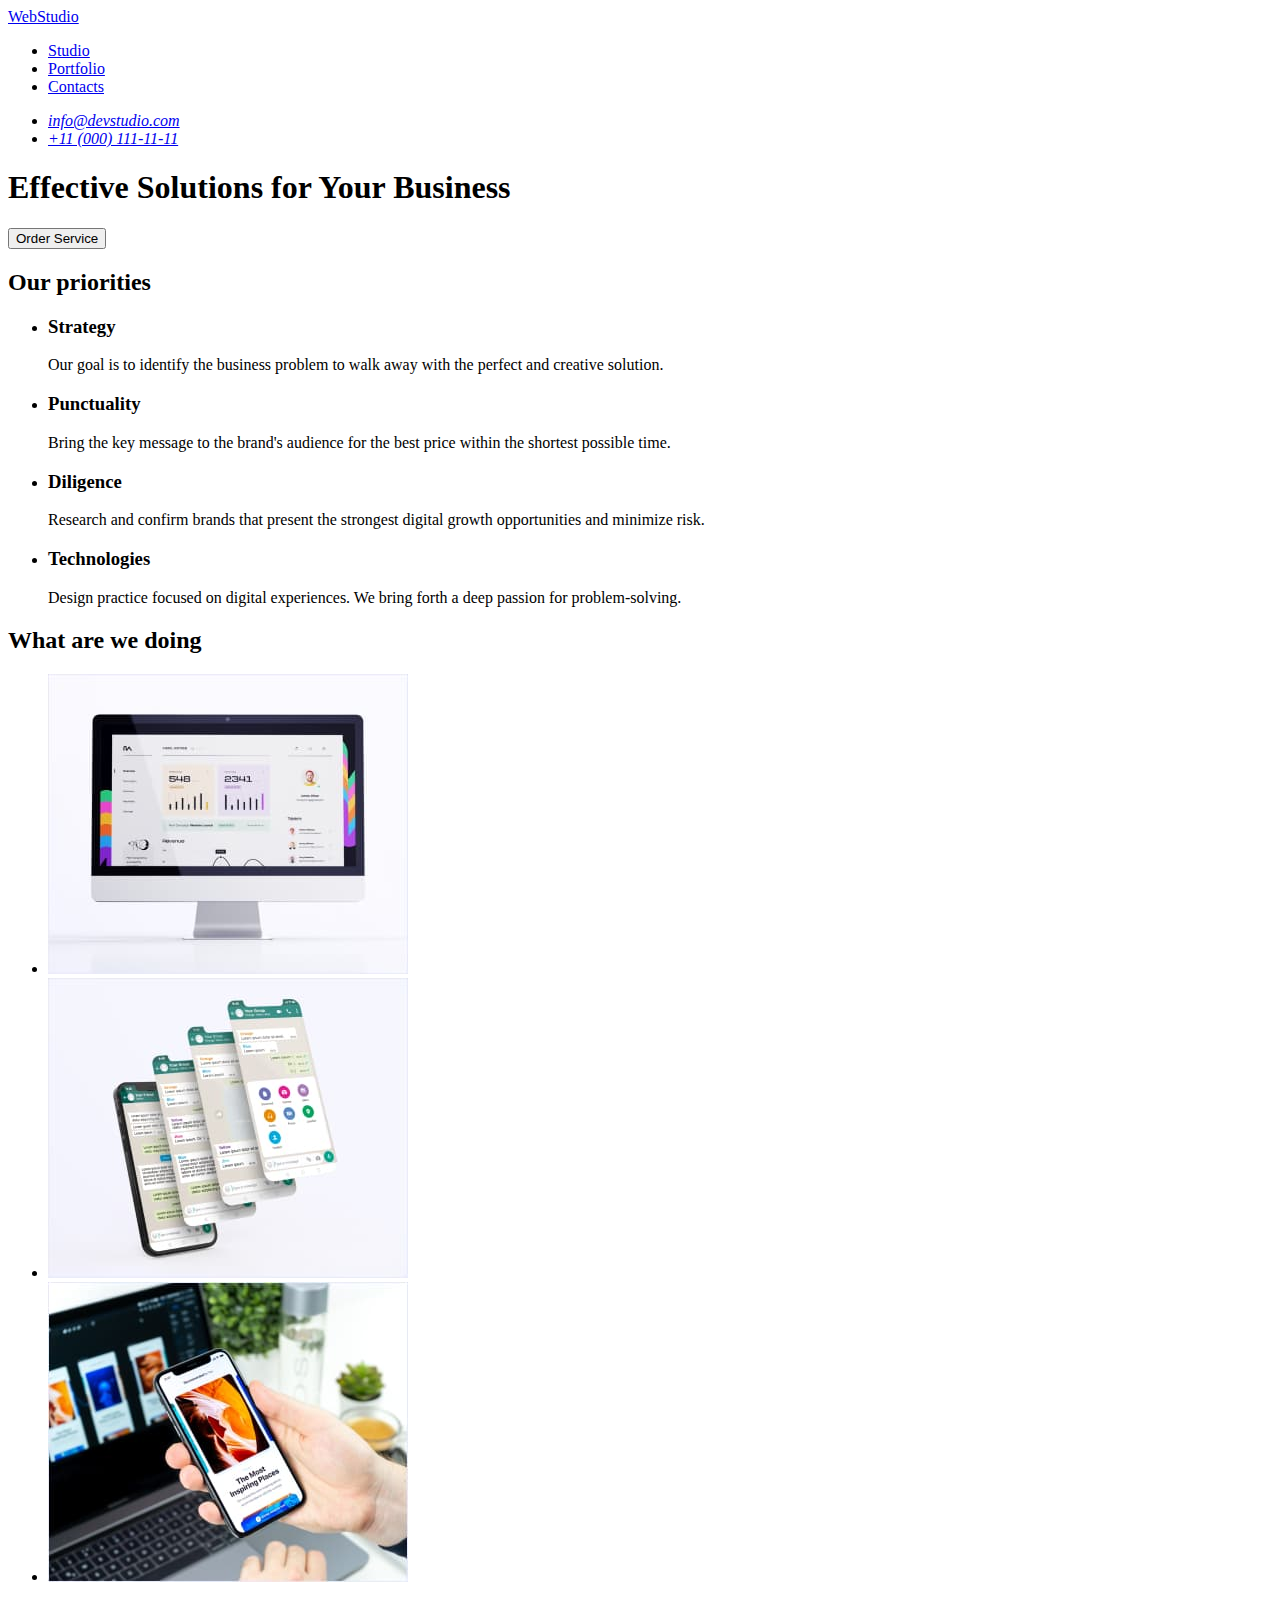
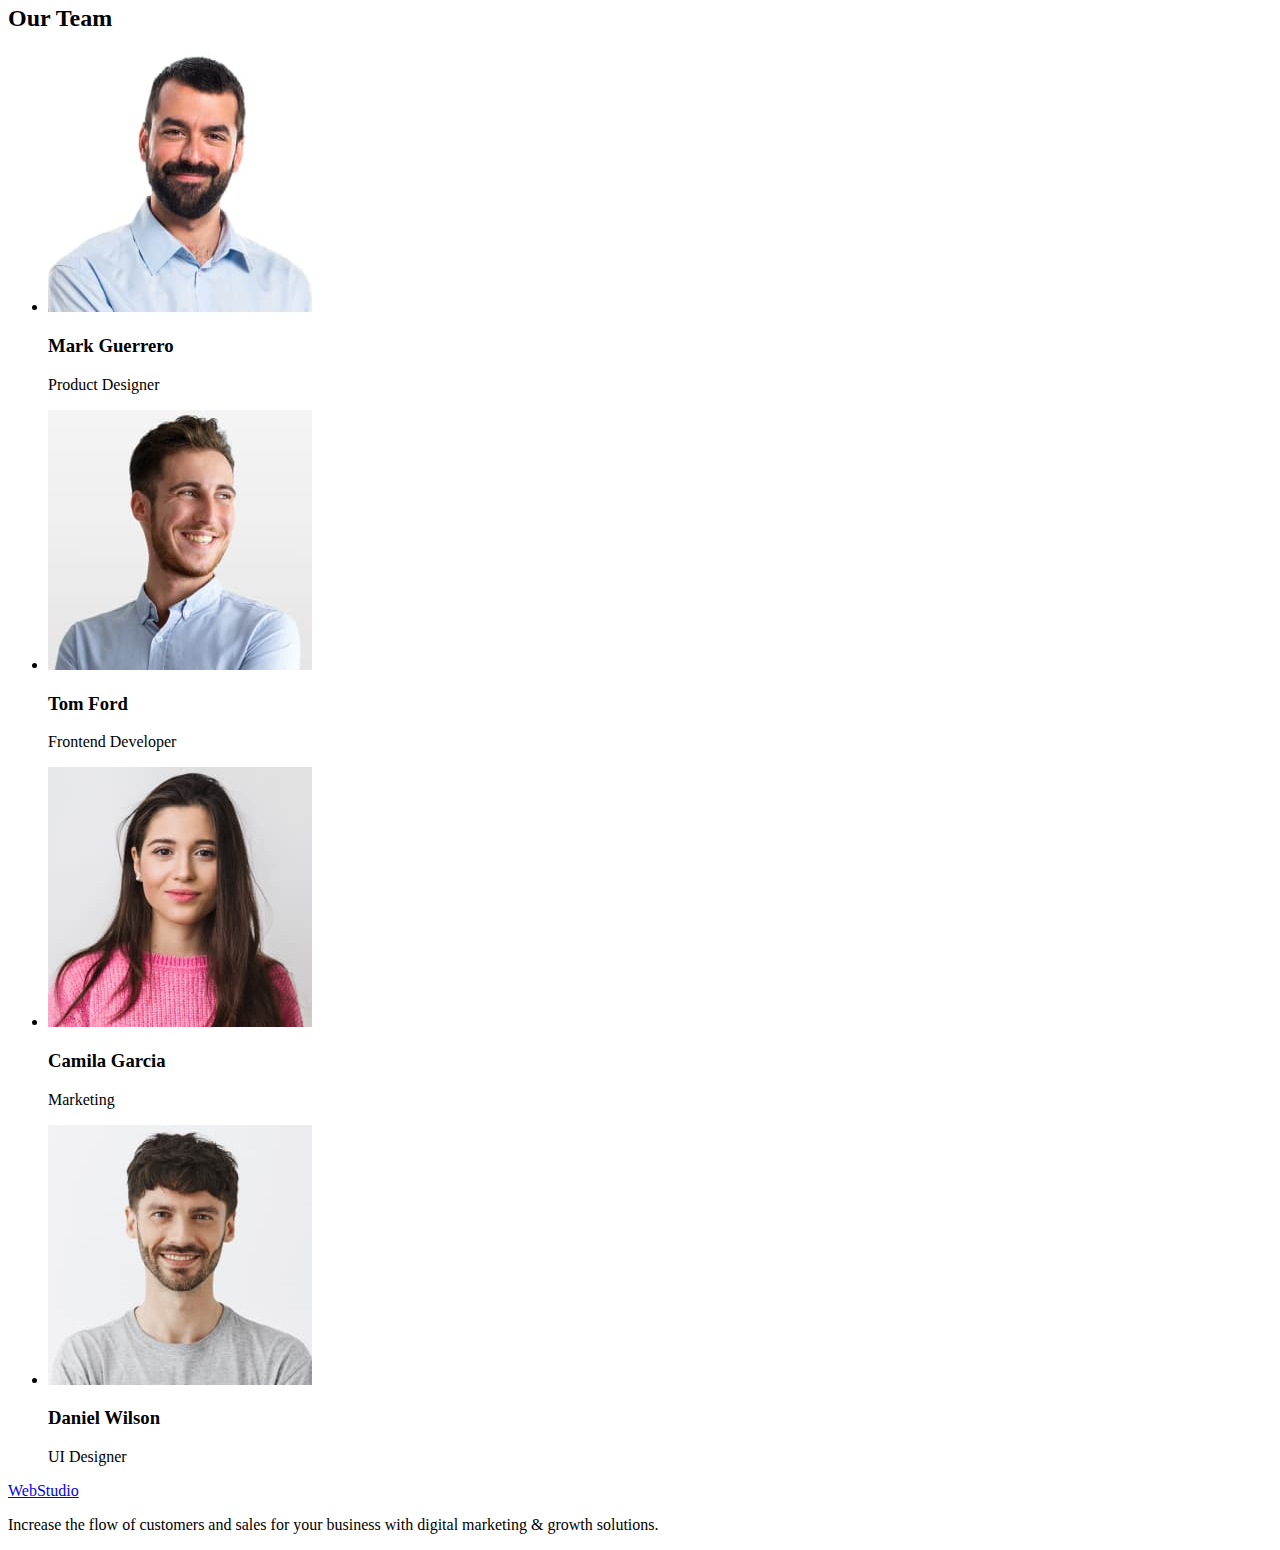
==== index.html @ 457c9224 "Initial commit" ====
<!DOCTYPE html>
<html lang="en">
  <head>
    <meta charset="utf-8" />
    <meta
      name="description"
      content="Web studio description meta tag content"
    />
    <title>Web studio is effective solutions for your business</title>
  </head>

  <body>
    <header>
      <nav>
        <a href="./index.html">WebStudio</a>
        <ul>
          <li><a href="#studio">Studio</a></li>
          <li><a href="#portfolio">Portfolio</a></li>
          <li><a href="#contacts">Contacts</a></li>
        </ul>
      </nav>
      <address>
        <ul>
          <li><a href="mailto:info@devstudio.com">info@devstudio.com</a></li>
          <li><a href="tel:+110001111111">+11 (000) 111-11-11</a></li>
        </ul>
      </address>
    </header>

    <main>
      <section>
        <h1>Effective Solutions for Your Business</h1>
        <button type="button">Order Service</button>
      </section>

      <section>
        <h2>Our priorities</h2>
        <ul>
          <li>
            <h3>Strategy</h3>
            <p>
              Our goal is to identify the business problem to walk away with the
              perfect and creative solution.
            </p>
          </li>
          <li>
            <h3>Punctuality</h3>
            <p>
              Bring the key message to the brand's audience for the best price
              within the shortest possible time.
            </p>
          </li>
          <li>
            <h3>Diligence</h3>
            <p>
              Research and confirm brands that present the strongest digital
              growth opportunities and minimize risk.
            </p>
          </li>
          <li>
            <h3>Technologies</h3>
            <p>
              Design practice focused on digital experiences. We bring forth a
              deep passion for problem-solving.
            </p>
          </li>
        </ul>
      </section>

      <section>
        <h2>What are we doing</h2>
        <ul>
          <li>
            <img
              src="./images/img1.jpg"
              alt="web site development"
              width="360"
              height="300"
            />
          </li>
          <li>
            <img
              src="./images/img2.jpg"
              alt="application development"
              width="360"
              height="300"
            />
          </li>
          <li>
            <img
              src="./images/img3.jpg"
              alt="graphic design of mobile applications"
              width="360"
              height="300"
            />
          </li>
        </ul>
      </section>

      <section>
        <h2>Our Team</h2>
        <ul>
          <li>
            <img
              src="./images/img4.jpg"
              alt="Mark Guerrero"
              width="264"
              height="260"
            />
            <h3>Mark Guerrero</h3>
            <p>Product Designer</p>
          </li>
          <li>
            <img
              src="./images/img5.jpg"
              alt="Tom Ford"
              width="264"
              height="260"
            />
            <h3>Tom Ford</h3>
            <p>Frontend Developer</p>
          </li>
          <li>
            <img
              src="./images/img6.jpg"
              alt="Camila Garcia"
              width="264"
              height="260"
            />
            <h3>Camila Garcia</h3>
            <p>Marketing</p>
          </li>
          <li>
            <img
              src="./images/img7.jpg"
              alt="Daniel Wilson"
              width="264"
              height="260"
            />
            <h3>Daniel Wilson</h3>
            <p>UI Designer</p>
          </li>
        </ul>
      </section>
    </main>

    <footer>
      <a href="./index.html">WebStudio</a>
      <p>
        Increase the flow of customers and sales for your business with digital
        marketing & growth solutions.
      </p>
    </footer>
  </body>
</html>
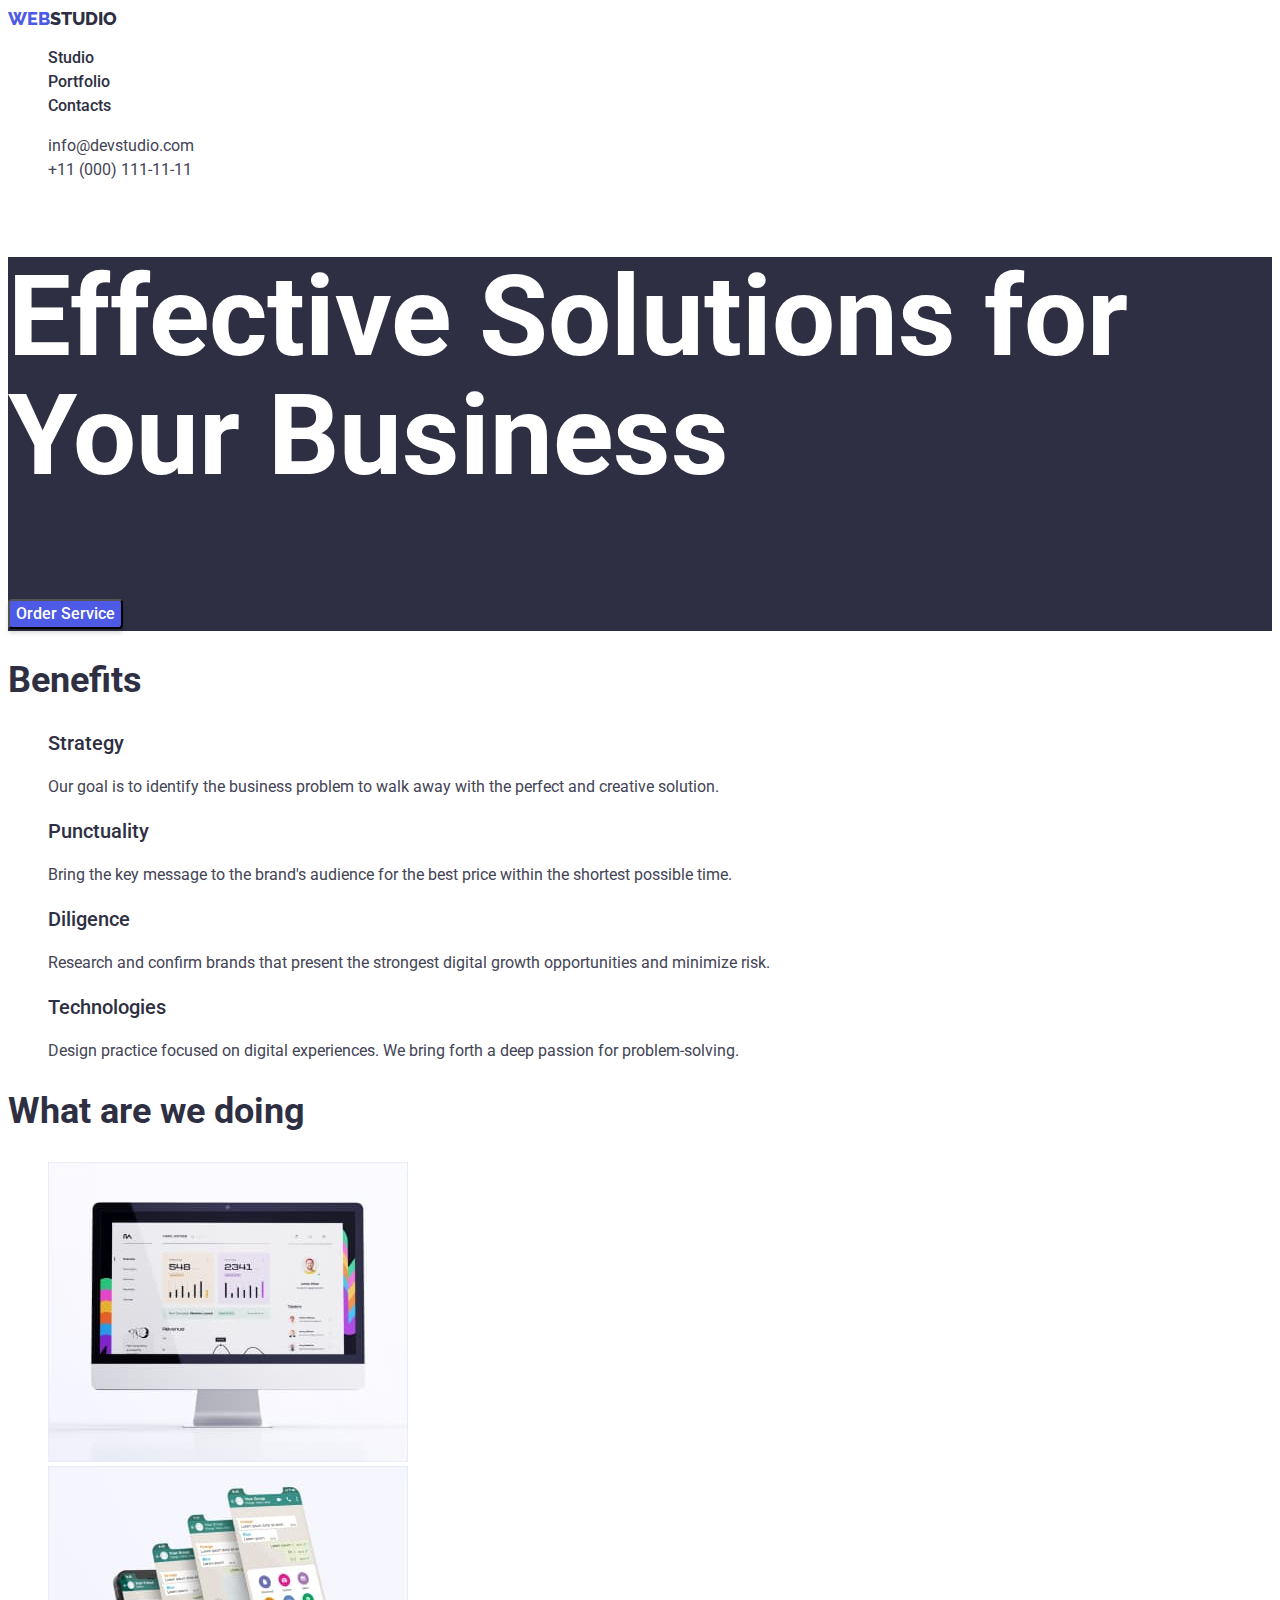
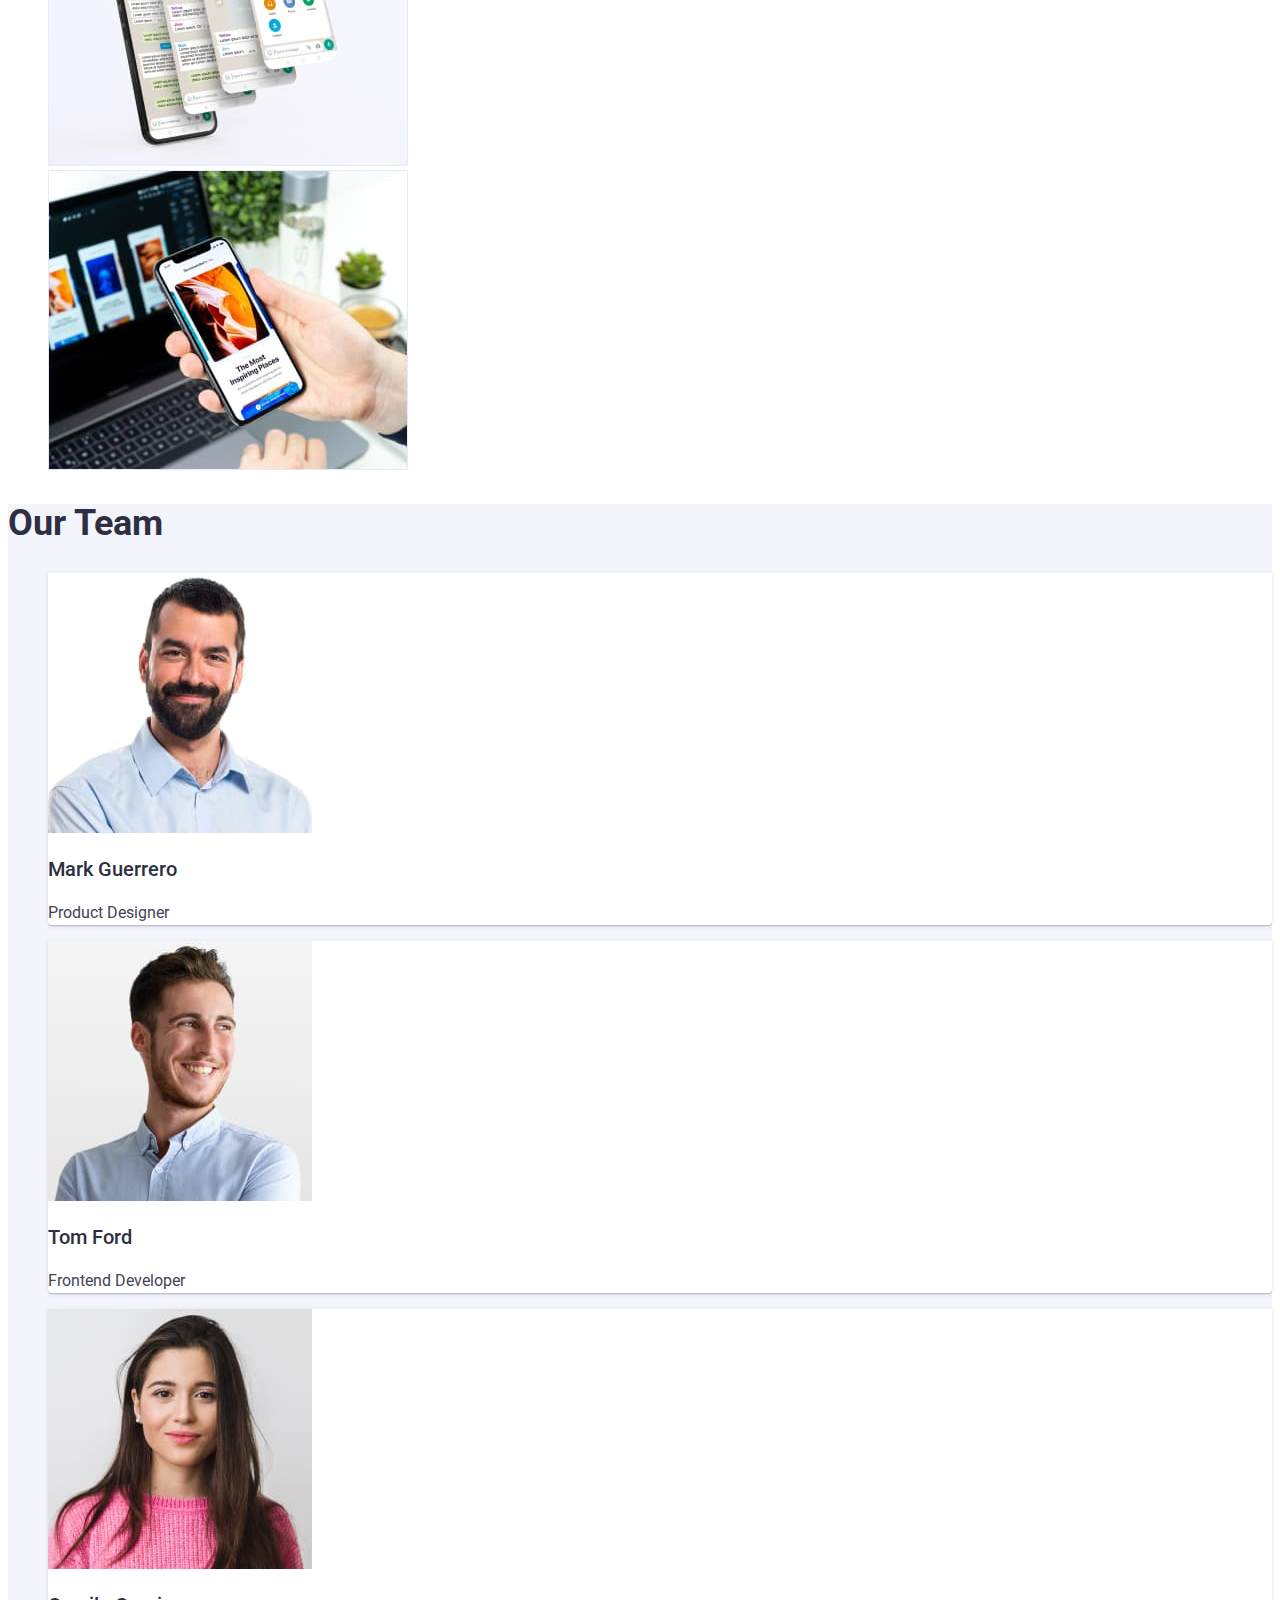
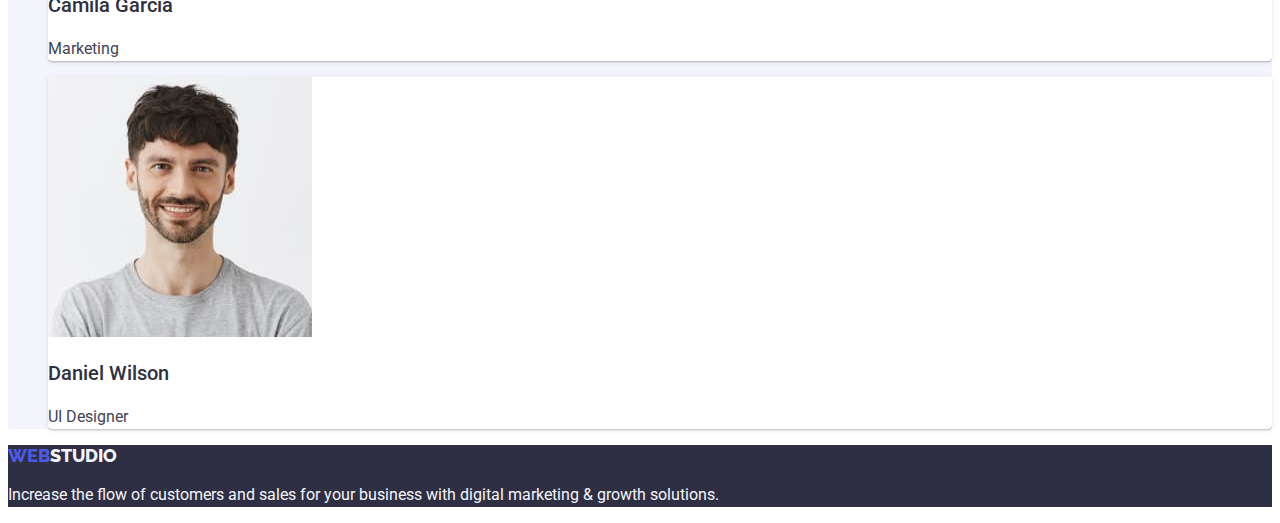
==== commit 0f514cd9: "Add styles.css" ====
--- a/index.html
+++ b/index.html
@@ -6,60 +6,75 @@
       name="description"
       content="Web studio description meta tag content"
     />
+    <link rel="preconnect" href="https://fonts.googleapis.com" />
+    <link rel="preconnect" href="https://fonts.gstatic.com" crossorigin />
+    <link
+      href="https://fonts.googleapis.com/css2?family=Raleway:wght@800&family=Roboto:wght@400;500;700;900&display=swap"
+      rel="stylesheet"
+    />
+    <link rel="stylesheet" href="./css/styles.css" />
     <title>Web studio is effective solutions for your business</title>
   </head>
 
   <body>
-    <header>
-      <nav>
-        <a href="./index.html">WebStudio</a>
+    <header class="page-header">
+      <nav class="page-nav">
+        <a class="header-logo" href="./index.html">
+          <span class="logo-pic">Web</span>Studio</a
+        >
         <ul>
-          <li><a href="#studio">Studio</a></li>
-          <li><a href="#portfolio">Portfolio</a></li>
-          <li><a href="#contacts">Contacts</a></li>
+          <li><a class="link" href="#studio">Studio</a></li>
+          <li><a class="link" href="#portfolio">Portfolio</a></li>
+          <li><a class="link" href="#contacts">Contacts</a></li>
         </ul>
       </nav>
       <address>
         <ul>
-          <li><a href="mailto:info@devstudio.com">info@devstudio.com</a></li>
-          <li><a href="tel:+110001111111">+11 (000) 111-11-11</a></li>
+          <li>
+            <a class="address" href="mailto:info@devstudio.com"
+              >info@devstudio.com</a
+            >
+          </li>
+          <li>
+            <a class="address" href="tel:+110001111111">+11 (000) 111-11-11</a>
+          </li>
         </ul>
       </address>
     </header>
 
     <main>
-      <section>
+      <section class="page-title">
         <h1>Effective Solutions for Your Business</h1>
-        <button type="button">Order Service</button>
+        <button class="button" type="button">Order Service</button>
       </section>
 
       <section>
-        <h2>Our priorities</h2>
+        <h2 class="section-title">Benefits</h2>
         <ul>
           <li>
-            <h3>Strategy</h3>
-            <p>
+            <h3 class="benefits-list">Strategy</h3>
+            <p class="benefits-text">
               Our goal is to identify the business problem to walk away with the
               perfect and creative solution.
             </p>
           </li>
           <li>
-            <h3>Punctuality</h3>
-            <p>
+            <h3 class="benefits-list">Punctuality</h3>
+            <p class="benefits-text">
               Bring the key message to the brand's audience for the best price
               within the shortest possible time.
             </p>
           </li>
           <li>
-            <h3>Diligence</h3>
-            <p>
+            <h3 class="benefits-list">Diligence</h3>
+            <p class="benefits-text">
               Research and confirm brands that present the strongest digital
               growth opportunities and minimize risk.
             </p>
           </li>
           <li>
-            <h3>Technologies</h3>
-            <p>
+            <h3 class="benefits-list">Technologies</h3>
+            <p class="benefits-text">
               Design practice focused on digital experiences. We bring forth a
               deep passion for problem-solving.
             </p>
@@ -68,7 +83,7 @@
       </section>
 
       <section>
-        <h2>What are we doing</h2>
+        <h2 class="section-title">What are we doing</h2>
         <ul>
           <li>
             <img
@@ -97,56 +112,58 @@
         </ul>
       </section>
 
-      <section>
-        <h2>Our Team</h2>
+      <section class="team-accent">
+        <h2 class="section-title">Our Team</h2>
         <ul>
-          <li>
+          <li class="team-card">
             <img
               src="./images/img4.jpg"
               alt="Mark Guerrero"
               width="264"
               height="260"
             />
-            <h3>Mark Guerrero</h3>
-            <p>Product Designer</p>
+            <h3 class="team-list">Mark Guerrero</h3>
+            <p class="team-item">Product Designer</p>
           </li>
-          <li>
+          <li class="team-card">
             <img
               src="./images/img5.jpg"
               alt="Tom Ford"
               width="264"
               height="260"
             />
-            <h3>Tom Ford</h3>
-            <p>Frontend Developer</p>
+            <h3 class="team-list">Tom Ford</h3>
+            <p class="team-item">Frontend Developer</p>
           </li>
-          <li>
+          <li class="team-card">
             <img
               src="./images/img6.jpg"
               alt="Camila Garcia"
               width="264"
               height="260"
             />
-            <h3>Camila Garcia</h3>
-            <p>Marketing</p>
+            <h3 class="team-list">Camila Garcia</h3>
+            <p class="team-item">Marketing</p>
           </li>
-          <li>
+          <li class="team-card">
             <img
               src="./images/img7.jpg"
               alt="Daniel Wilson"
               width="264"
               height="260"
             />
-            <h3>Daniel Wilson</h3>
-            <p>UI Designer</p>
+            <h3 class="team-list">Daniel Wilson</h3>
+            <p class="team-item">UI Designer</p>
           </li>
         </ul>
       </section>
     </main>
 
-    <footer>
-      <a href="./index.html">WebStudio</a>
-      <p>
+    <footer class="page-footer">
+      <a class="footer-logo" href="./index.html">
+        <span class="logo-pic">Web</span>Studio</a
+      >
+      <p class="footer-text">
         Increase the flow of customers and sales for your business with digital
         marketing & growth solutions.
       </p>
--- a/css/styles.css
+++ b/css/styles.css
@@ -0,0 +1,188 @@
+:root {
+    --primary-font: 'Roboto', sans-serif;
+    --background-color: #E5E5E5;
+}
+
+body { 
+    font-family: 'Roboto', sans-serif;
+    font-style: normal;
+    font-weight: 400;
+    color: #434455;
+}
+
+.page-header {
+    background-color: #FFFFFF;
+}
+
+.header-logo {
+    font-family: 'Raleway';
+    font-weight: 800;
+    font-size: 18px;
+    line-height: 1.2;
+    color: #2E2F42;
+    text-decoration: none;
+    text-transform: uppercase;
+}
+
+.logo-pic {
+    font-family: 'Raleway';
+    font-weight: 800;
+    font-size: 18px;
+    line-height: 1.2;
+    color: #4D5AE5;
+}
+
+ul {
+    list-style-type: none;
+}
+
+.page-nav .link {
+    font-weight: 500;
+    font-size: 16px;
+    line-height: 1.5;
+    color: #2E2F42;
+    text-decoration: none;
+}
+
+.page-nav .link:hover,
+.page-nav .link:focus {
+    color: #404BBF;
+}
+
+.address {
+    font-style: normal;
+    font-size: 16px;
+    line-height: 1.5;
+    color: #434455;
+    text-decoration: none;
+}
+
+.address:hover,
+.address:focus {
+    color: #404BBF;
+}
+
+.page-title {
+    font-weight: 700;
+    font-size: 56px;
+    line-height: 1.07;
+    color: #FFFFFF;
+    background-color: #2E2F42;
+}
+
+.button {
+    font-family: 'Roboto', sans-serif;
+    font-weight: 500;
+    font-size: 16px;
+    line-height: 1.5;
+    cursor: pointer;
+    color: #FFFFFF;
+    background-color: #4D5AE5;
+    box-shadow: 0px 4px 4px rgba(0, 0, 0, 0.15);
+    border-radius: 4px;
+}
+
+.button:hover,
+.button:focus {
+    background-color: #404BBF;
+}
+
+.section-title {
+    font-weight: 700;
+    font-size: 36px;
+    line-height: 1.1;
+    color: #2E2F42;
+}
+
+.benefits-list {
+    font-weight: 500;
+    font-size: 20px;
+    line-height: 1.2;
+    color: #2E2F42;
+}
+
+.benefits-text {
+    font-size: 16px;
+    line-height: 1.5;
+    color: #434455;
+}
+
+.team-accent {
+    background: #F4F4FD;
+}
+
+.team-card {
+    background: #FFFFFF;
+    box-shadow: 0px 1px 6px rgba(46, 47, 66, 0.08), 0px 1px 1px rgba(46, 47, 66, 0.16), 0px 2px 1px rgba(46, 47, 66, 0.08);
+    border-radius: 0px 0px 4px 4px;
+}
+
+.team-list {
+    font-weight: 500;
+    font-size: 20px;
+    line-height: 1.2;
+    color: #2E2F42;
+}
+
+.team-item {
+    font-size: 16px;
+    line-height: 1.5;
+    color: #434455;
+}
+
+.page-footer {
+    background: #2E2F42;
+}
+
+.footer-logo {
+    font-family: 'Raleway';
+    font-weight: 800;
+    font-size: 18px;
+    line-height: 1.2;
+    color: #F4F4FD;
+    text-transform: uppercase;
+    text-decoration: none;
+}
+
+.footer-text {
+    font-size: 16px;
+    line-height: 1.5;
+    color: #F4F4FD;
+}
+
+.filter-button {
+    font-family: 'Roboto', sans-serif;
+    font-weight: 500;
+    font-size: 16px;
+    line-height: 1.5;
+    cursor: pointer;
+    color: #4D5AE5;
+    background-color: #F4F4FD;
+    border: 1px solid #E7E9FC;
+    border-radius: 4px;
+}
+
+.filter-button:hover,
+.filter-button:focus {
+    color: #FFFFFF;
+    background-color: #404BBF;
+    box-shadow: 0px 3px 1px rgba(0, 0, 0, 0.1), 0px 2px 1px rgba(0, 0, 0, 0.08), 0px 2px 2px rgba(0, 0, 0, 0.12);
+    border-radius: 4px;
+}
+
+.projects {
+    text-decoration: none;
+}
+
+.projects-list {
+    font-weight: 500;
+    font-size: 20px;
+    line-height: 1.2;
+    color: #2E2F42;
+}
+
+.projects-item {
+    font-size: 16px;
+    line-height: 1.5;
+    color: #434455;
+}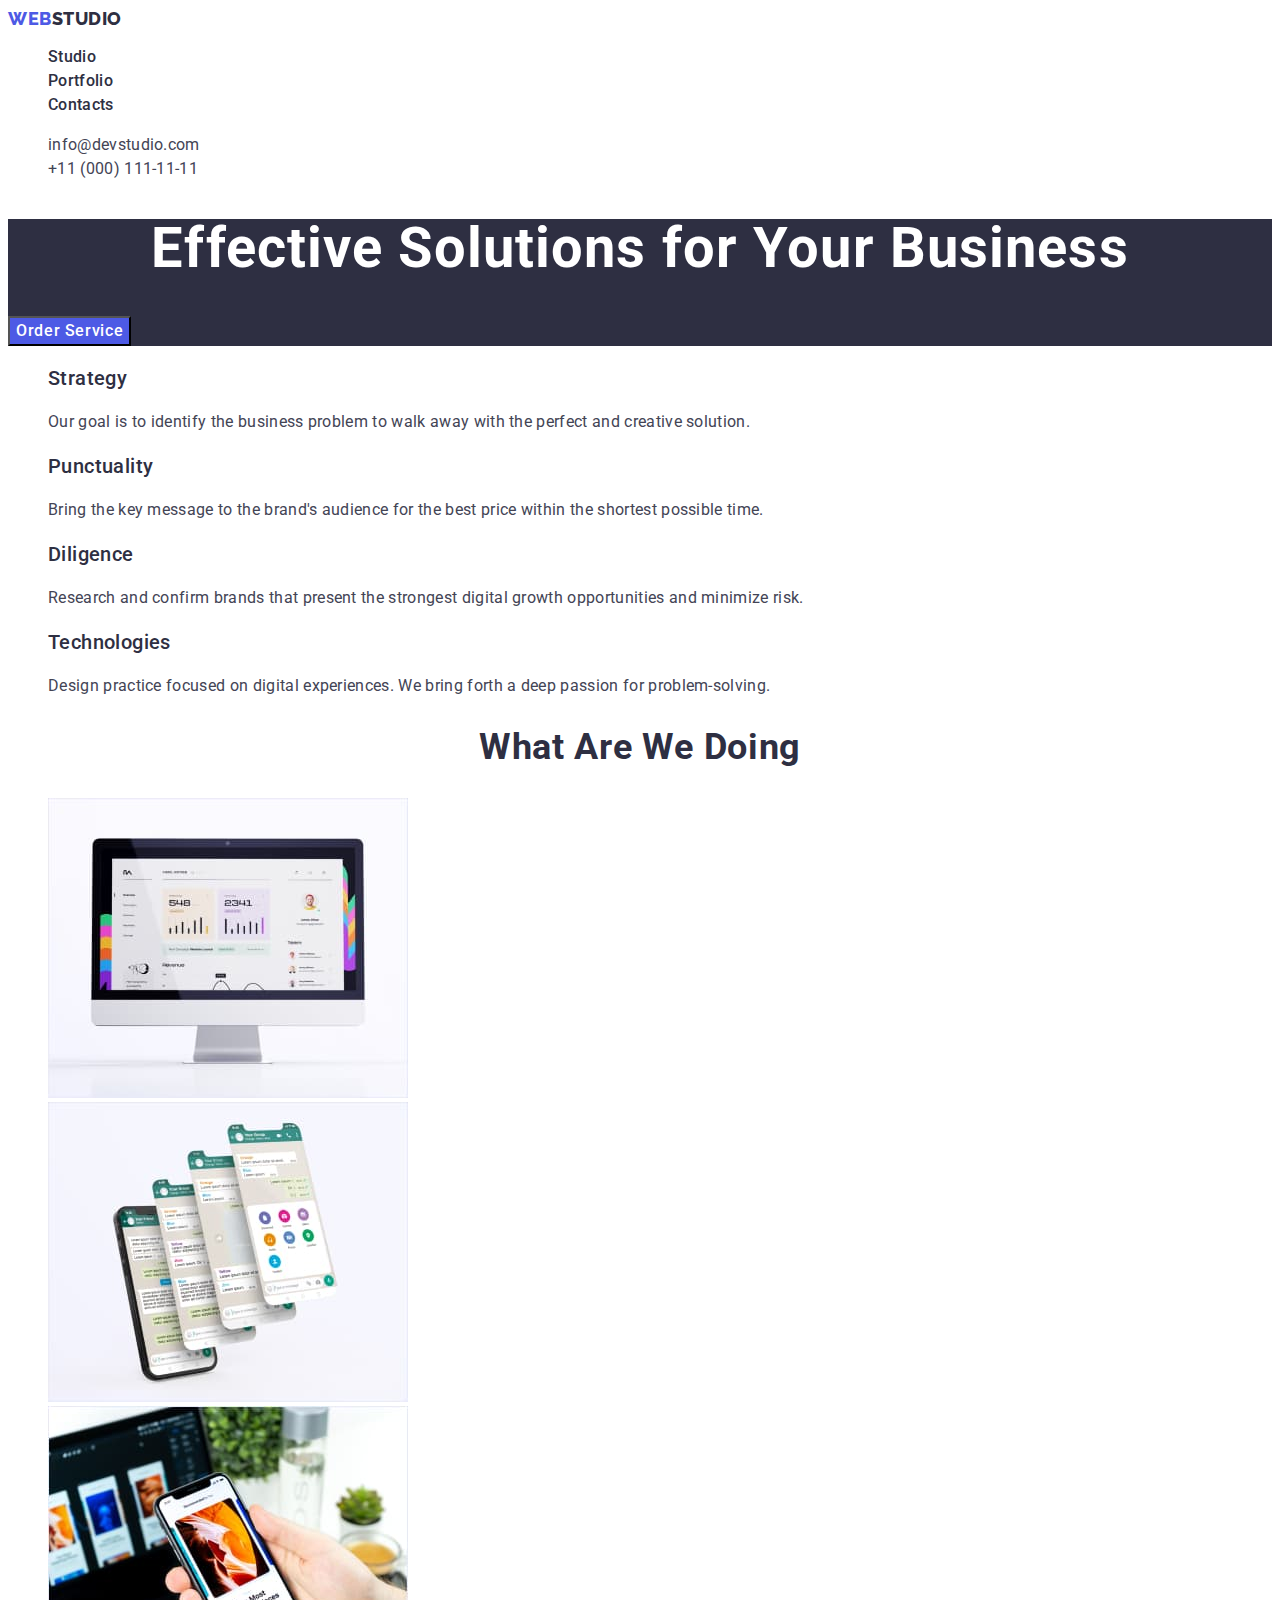
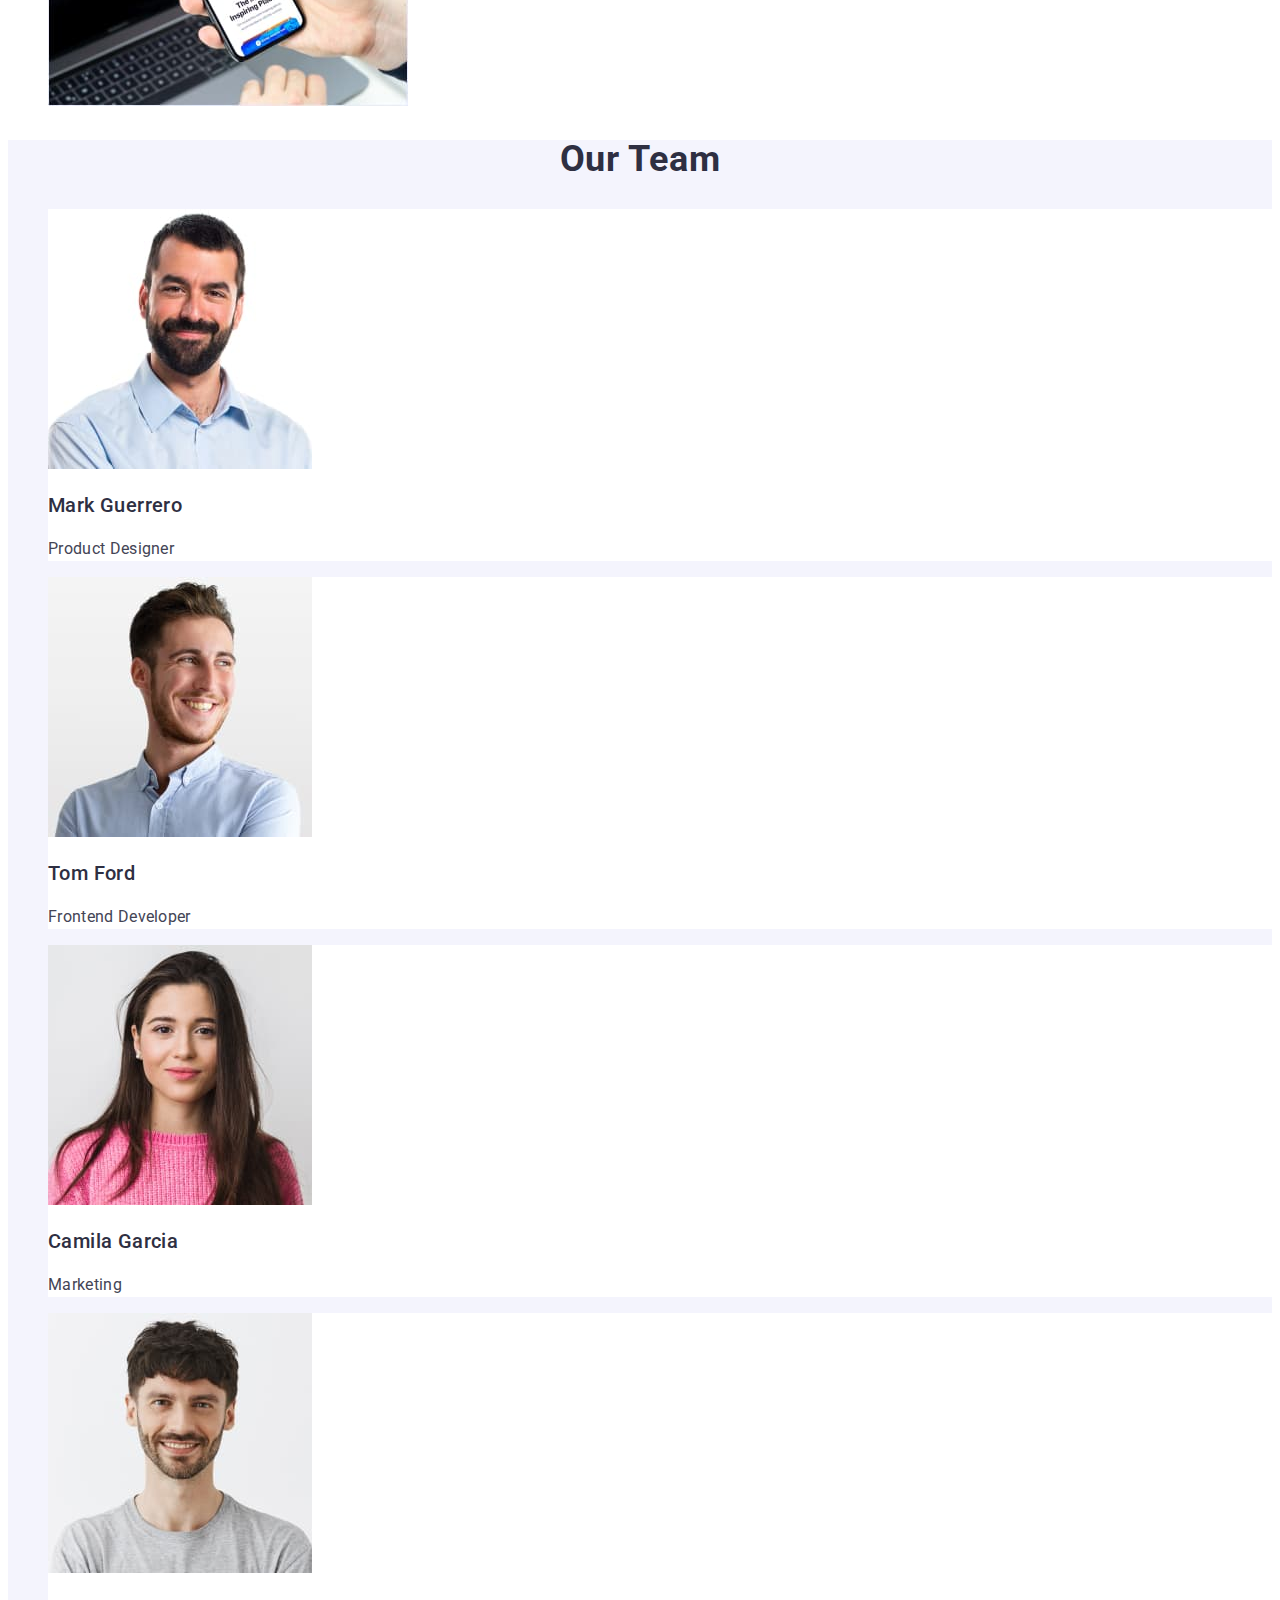
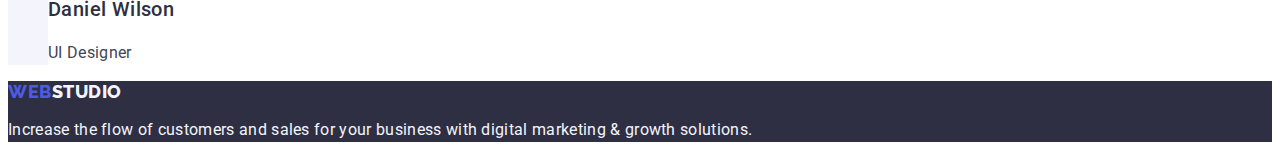
==== commit 8c40df1d: "Update" ====
--- a/index.html
+++ b/index.html
@@ -12,68 +12,78 @@
       href="https://fonts.googleapis.com/css2?family=Raleway:wght@800&family=Roboto:wght@400;500;700;900&display=swap"
       rel="stylesheet"
     />
+    <title>Web studio is effective solutions for your business</title>
     <link rel="stylesheet" href="./css/styles.css" />
-    <title>Web studio is effective solutions for your business</title>
   </head>
 
   <body>
-    <header class="page-header">
-      <nav class="page-nav">
-        <a class="header-logo" href="./index.html">
-          <span class="logo-pic">Web</span>Studio</a
+    <header class="header">
+      <nav class="header-nav">
+        <a class="header-logo link" href="./index.html"
+          >Web<span>Studio</span></a
         >
-        <ul>
-          <li><a class="link" href="#studio">Studio</a></li>
-          <li><a class="link" href="#portfolio">Portfolio</a></li>
-          <li><a class="link" href="#contacts">Contacts</a></li>
+        <ul class="header-menu list">
+          <li class="header-menu-item">
+            <a class="header-menu-link link" href="./index.html">Studio</a>
+          </li>
+          <li class="header-menu-item">
+            <a class="header-menu-link link" href="./portfolio.html"
+              >Portfolio</a
+            >
+          </li>
+          <li class="header-menu-item">
+            <a class="header-menu-link link" href="">Contacts</a>
+          </li>
         </ul>
       </nav>
-      <address>
-        <ul>
-          <li>
-            <a class="address" href="mailto:info@devstudio.com"
+      <address class="header-address">
+        <ul class="header-address list">
+          <li class="header-address-item">
+            <a class="header-address-link link" href="mailto:info@devstudio.com"
               >info@devstudio.com</a
             >
           </li>
-          <li>
-            <a class="address" href="tel:+110001111111">+11 (000) 111-11-11</a>
+          <li class="header-address-item">
+            <a class="header-address-link link" href="tel:+110001111111"
+              >+11 (000) 111-11-11</a
+            >
           </li>
         </ul>
       </address>
     </header>
 
     <main>
-      <section class="page-title">
-        <h1>Effective Solutions for Your Business</h1>
-        <button class="button" type="button">Order Service</button>
+      <section class="hero">
+        <h1 class="hero-title">Effective Solutions for Your Business</h1>
+        <button type="button" class="hero-button">Order Service</button>
       </section>
 
-      <section>
-        <h2 class="section-title">Benefits</h2>
-        <ul>
-          <li>
-            <h3 class="benefits-list">Strategy</h3>
+      <section class="benefits">
+        <h2 hidden>Benefits</h2>
+        <ul class="benefits-list list">
+          <li class="benefits-item">
+            <h3 class="benefits-subtitle">Strategy</h3>
             <p class="benefits-text">
               Our goal is to identify the business problem to walk away with the
               perfect and creative solution.
             </p>
           </li>
-          <li>
-            <h3 class="benefits-list">Punctuality</h3>
+          <li class="benefits-item">
+            <h3 class="benefits-subtitle">Punctuality</h3>
             <p class="benefits-text">
               Bring the key message to the brand's audience for the best price
               within the shortest possible time.
             </p>
           </li>
-          <li>
-            <h3 class="benefits-list">Diligence</h3>
+          <li class="benefits-item">
+            <h3 class="benefits-subtitle">Diligence</h3>
             <p class="benefits-text">
               Research and confirm brands that present the strongest digital
               growth opportunities and minimize risk.
             </p>
           </li>
-          <li>
-            <h3 class="benefits-list">Technologies</h3>
+          <li class="benefits-item">
+            <h3 class="benefits-subtitle">Technologies</h3>
             <p class="benefits-text">
               Design practice focused on digital experiences. We bring forth a
               deep passion for problem-solving.
@@ -82,10 +92,10 @@
         </ul>
       </section>
 
-      <section>
-        <h2 class="section-title">What are we doing</h2>
-        <ul>
-          <li>
+      <section class="doing">
+        <h2 class="doing-title">What are we doing</h2>
+        <ul class="doing-list list">
+          <li class="doing-item">
             <img
               src="./images/img1.jpg"
               alt="web site development"
@@ -93,7 +103,7 @@
               height="300"
             />
           </li>
-          <li>
+          <li class="doing-item">
             <img
               src="./images/img2.jpg"
               alt="application development"
@@ -101,7 +111,7 @@
               height="300"
             />
           </li>
-          <li>
+          <li class="doing-item">
             <img
               src="./images/img3.jpg"
               alt="graphic design of mobile applications"
@@ -112,57 +122,55 @@
         </ul>
       </section>
 
-      <section class="team-accent">
-        <h2 class="section-title">Our Team</h2>
-        <ul>
-          <li class="team-card">
+      <section class="team">
+        <h2 class="team-title">Our Team</h2>
+        <ul class="team-list list">
+          <li class="team-item">
             <img
               src="./images/img4.jpg"
               alt="Mark Guerrero"
               width="264"
               height="260"
             />
-            <h3 class="team-list">Mark Guerrero</h3>
-            <p class="team-item">Product Designer</p>
+            <h3 class="team-subtitle">Mark Guerrero</h3>
+            <p class="team-text">Product Designer</p>
           </li>
-          <li class="team-card">
+          <li class="team-item">
             <img
               src="./images/img5.jpg"
               alt="Tom Ford"
               width="264"
               height="260"
             />
-            <h3 class="team-list">Tom Ford</h3>
-            <p class="team-item">Frontend Developer</p>
+            <h3 class="team-subtitle">Tom Ford</h3>
+            <p class="team-text">Frontend Developer</p>
           </li>
-          <li class="team-card">
+          <li class="team-item">
             <img
               src="./images/img6.jpg"
               alt="Camila Garcia"
               width="264"
               height="260"
             />
-            <h3 class="team-list">Camila Garcia</h3>
-            <p class="team-item">Marketing</p>
+            <h3 class="team-subtitle">Camila Garcia</h3>
+            <p class="team-text">Marketing</p>
           </li>
-          <li class="team-card">
+          <li class="team-item">
             <img
               src="./images/img7.jpg"
               alt="Daniel Wilson"
               width="264"
               height="260"
             />
-            <h3 class="team-list">Daniel Wilson</h3>
-            <p class="team-item">UI Designer</p>
+            <h3 class="team-subtitle">Daniel Wilson</h3>
+            <p class="team-text">UI Designer</p>
           </li>
         </ul>
       </section>
     </main>
 
-    <footer class="page-footer">
-      <a class="footer-logo" href="./index.html">
-        <span class="logo-pic">Web</span>Studio</a
-      >
+    <footer class="footer">
+      <a class="footer-logo link" href="./index.html">Web<span>Studio</span></a>
       <p class="footer-text">
         Increase the flow of customers and sales for your business with digital
         marketing & growth solutions.
--- a/css/styles.css
+++ b/css/styles.css
@@ -1,188 +1,226 @@
 :root {
     --primary-font: 'Roboto', sans-serif;
-    --background-color: #E5E5E5;
+    --primary-logo-color: #4d5ae5;
+    --background-color: #FFFFFF;
+    --primary-white-color: #F4F4FD;
+    --primary-black-color: #2e2f42;
+    --primary-text-color: #434455;
 }
 
 body { 
     font-family: 'Roboto', sans-serif;
     font-style: normal;
     font-weight: 400;
-    color: #434455;
-}
-
-.page-header {
-    background-color: #FFFFFF;
-}
+    color: var(--primary-text-color);
+    background-color: var(--background-color);
+}
+
+.link {
+    text-decoration: none;
+}
+
+.list {
+    list-style-type: none;
+}
+
+/* ----------------header---------------- */
 
 .header-logo {
-    font-family: 'Raleway';
+    font-family: "Raleway", sans-serif;
     font-weight: 800;
     font-size: 18px;
-    line-height: 1.2;
-    color: #2E2F42;
-    text-decoration: none;
+    line-height: 1.17;
+    letter-spacing: 0.03em;
+    color: var(--primary-logo-color);
     text-transform: uppercase;
 }
 
-.logo-pic {
-    font-family: 'Raleway';
-    font-weight: 800;
-    font-size: 18px;
-    line-height: 1.2;
-    color: #4D5AE5;
-}
-
-ul {
-    list-style-type: none;
-}
-
-.page-nav .link {
-    font-weight: 500;
-    font-size: 16px;
-    line-height: 1.5;
-    color: #2E2F42;
-    text-decoration: none;
-}
-
-.page-nav .link:hover,
-.page-nav .link:focus {
-    color: #404BBF;
-}
-
-.address {
+.header-logo span {
+    color: var(--primary-black-color);
+}
+
+.header-menu-link {
+    font-weight: 500;
+    font-size: 16px;
+    line-height: 1.5;
+    letter-spacing: 0.02em;
+    color: var(--primary-black-color);
+}
+
+.header-menu-link:hover,
+.header-menu-link:focus {
+    color: #404bbf;
+}
+
+.header-address-link {
     font-style: normal;
     font-size: 16px;
     line-height: 1.5;
-    color: #434455;
-    text-decoration: none;
-}
-
-.address:hover,
-.address:focus {
-    color: #404BBF;
-}
-
-.page-title {
+    letter-spacing: 0.02em;
+    color: var(--primary-text-color);
+}
+
+.header-address-link:hover,
+.header-address-link:focus {
+    color: #404bbf;
+}
+
+/* ----------------hero---------------- */
+
+.hero {
+    background-color: var(--primary-black-color);
+}
+
+.hero-title {
     font-weight: 700;
     font-size: 56px;
     line-height: 1.07;
-    color: #FFFFFF;
-    background-color: #2E2F42;
-}
-
-.button {
+    text-align: center;
+    letter-spacing: 0.02em;
+    color: var(--background-color);
+}
+
+.hero-button {
     font-family: 'Roboto', sans-serif;
     font-weight: 500;
     font-size: 16px;
     line-height: 1.5;
+    letter-spacing: 0.04em;
     cursor: pointer;
-    color: #FFFFFF;
-    background-color: #4D5AE5;
-    box-shadow: 0px 4px 4px rgba(0, 0, 0, 0.15);
-    border-radius: 4px;
-}
-
-.button:hover,
-.button:focus {
+    color: var(--background-color);
+    background-color: var(--primary-logo-color);
+}
+
+.hero-button:hover,
+.hero-button:focus {
     background-color: #404BBF;
 }
 
-.section-title {
+/* ----------------benefits---------------- */
+
+.benefits-subtitle {
+    font-weight: 500;
+    font-size: 20px;
+    line-height: 1.2;
+    letter-spacing: 0.02em;
+    color: var(--primary-black-color);
+}
+
+.benefits-text {
+    font-size: 16px;
+    line-height: 1.5;
+    letter-spacing: 0.02em;
+    color: var(--primary-text-color);
+}
+
+/* ----------------doing---------------- */
+
+.doing-title {
     font-weight: 700;
     font-size: 36px;
-    line-height: 1.1;
-    color: #2E2F42;
-}
-
-.benefits-list {
+    line-height: 1.11;
+    text-align: center;
+    letter-spacing: 0.02em;
+    text-transform: capitalize;
+    color: var(--primary-black-color);
+}
+
+/* ----------------team---------------- */
+
+.team {
+    background-color: var(--primary-white-color);
+}
+
+.team-title {
+    font-weight: 700;
+    font-size: 36px;
+    line-height: 1.11;
+    text-align: center;
+    letter-spacing: 0.02em;
+    text-transform: capitalize;
+    color: var(--primary-black-color);
+}
+
+.team-item {
+    background-color: var(--background-color);
+}
+
+.team-subtitle {
     font-weight: 500;
     font-size: 20px;
     line-height: 1.2;
-    color: #2E2F42;
-}
-
-.benefits-text {
-    font-size: 16px;
-    line-height: 1.5;
-    color: #434455;
-}
-
-.team-accent {
-    background: #F4F4FD;
-}
-
-.team-card {
-    background: #FFFFFF;
-    box-shadow: 0px 1px 6px rgba(46, 47, 66, 0.08), 0px 1px 1px rgba(46, 47, 66, 0.16), 0px 2px 1px rgba(46, 47, 66, 0.08);
-    border-radius: 0px 0px 4px 4px;
-}
-
-.team-list {
-    font-weight: 500;
-    font-size: 20px;
-    line-height: 1.2;
-    color: #2E2F42;
-}
-
-.team-item {
-    font-size: 16px;
-    line-height: 1.5;
-    color: #434455;
-}
-
-.page-footer {
-    background: #2E2F42;
+    letter-spacing: 0.02em;
+    color: var(--primary-black-color);
+}
+
+.team-text {
+    font-size: 16px;
+    line-height: 1.5;
+    letter-spacing: 0.02em;
+    color: var(--primary-text-color);
+}
+
+/* ----------------footer---------------- */
+
+.footer {
+    background-color: var(--primary-black-color);
 }
 
 .footer-logo {
-    font-family: 'Raleway';
+    font-family: "Raleway", sans-serif;
     font-weight: 800;
     font-size: 18px;
-    line-height: 1.2;
-    color: #F4F4FD;
+    line-height: 1.17;
+    letter-spacing: 0.03em;
+    color: var(--primary-logo-color);
     text-transform: uppercase;
-    text-decoration: none;
+}
+
+.footer-logo span {
+    color: var(--primary-white-color);
 }
 
 .footer-text {
     font-size: 16px;
     line-height: 1.5;
-    color: #F4F4FD;
-}
+    letter-spacing: 0.02em;
+    color: var(--primary-white-color);
+    
+}
+
+/* ----------------portfolio---------------- */
 
 .filter-button {
     font-family: 'Roboto', sans-serif;
     font-weight: 500;
     font-size: 16px;
     line-height: 1.5;
+    letter-spacing: 0.04em;
     cursor: pointer;
-    color: #4D5AE5;
-    background-color: #F4F4FD;
+    color: var(--primary-logo-color);
+    background-color: var(--primary-white-color);
     border: 1px solid #E7E9FC;
-    border-radius: 4px;
 }
 
 .filter-button:hover,
 .filter-button:focus {
     color: #FFFFFF;
     background-color: #404BBF;
-    box-shadow: 0px 3px 1px rgba(0, 0, 0, 0.1), 0px 2px 1px rgba(0, 0, 0, 0.08), 0px 2px 2px rgba(0, 0, 0, 0.12);
-    border-radius: 4px;
-}
-
-.projects {
-    text-decoration: none;
-}
-
-.projects-list {
+}
+
+/* ----------------projects---------------- */
+
+.projects-subtitle {
     font-weight: 500;
     font-size: 20px;
     line-height: 1.2;
-    color: #2E2F42;
-}
-
-.projects-item {
-    font-size: 16px;
-    line-height: 1.5;
-    color: #434455;
+    letter-spacing: 0.02em;
+    color: var(--primary-black-color);
+}
+
+.projects-text {
+    font-size: 16px;
+    line-height: 1.5;
+    letter-spacing: 0.02em;
+    color: var(--primary-text-color);
 }